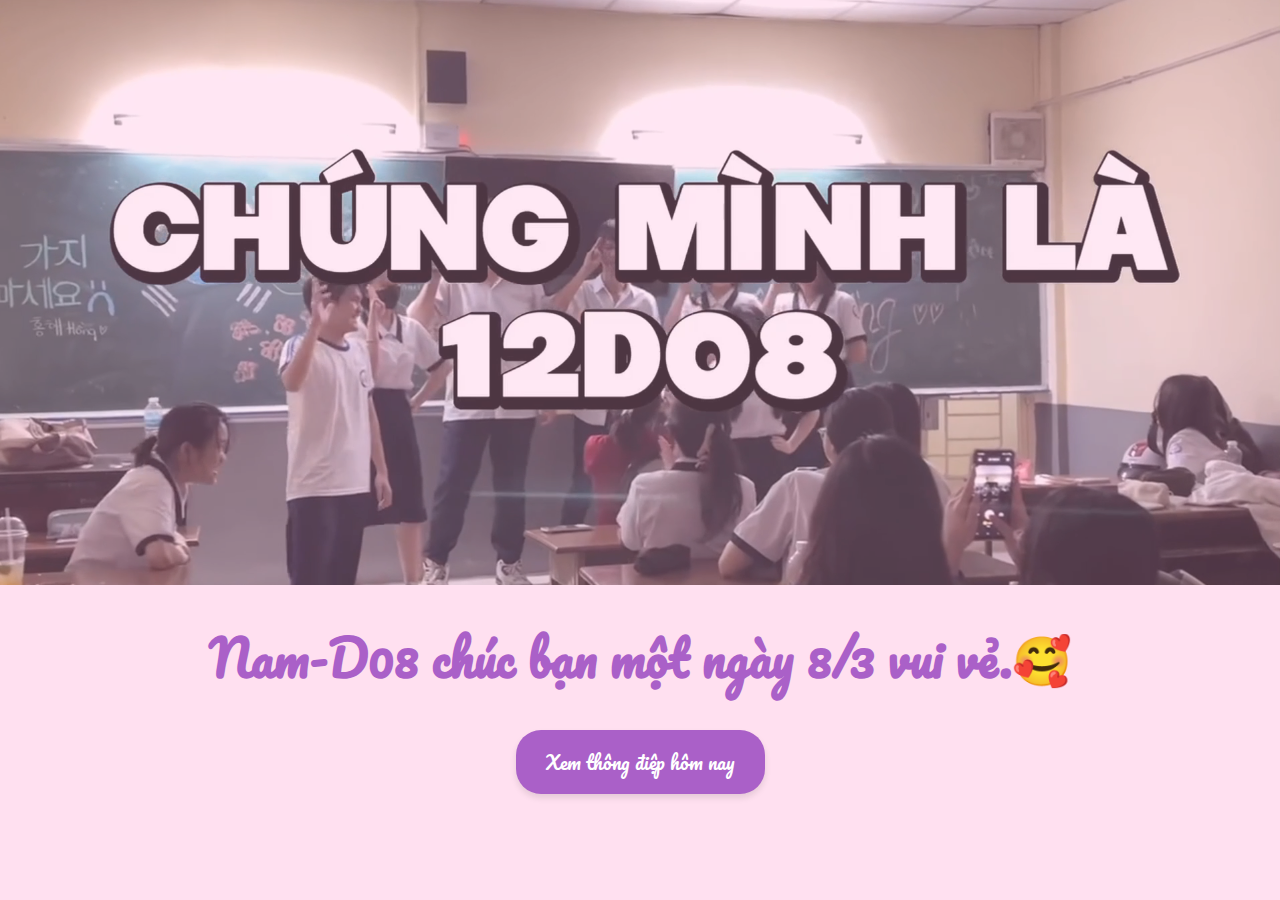
==== index.html @ 5319e2ed "Initial commit" ====
<!DOCTYPE html>
<html lang="vi">
  <head>
    <link rel="preconnect" href="https://fonts.googleapis.com" />
    <link rel="preconnect" href="https://fonts.gstatic.com" crossorigin />
    <link
      href="https://fonts.googleapis.com/css2?family=Lobster&family=Pacifico&display=swap"
      rel="stylesheet"
    />
    <link rel="stylesheet" href="style.css" />
    <script src="script.js"></script>
    <meta charset="UTF-8" />
    <meta name="viewport" content="width=device-width, initial-scale=1.0" />
    <title>Chúc mừng ngày 8/3</title>
  </head>

  <body style="min-height: 100%">
    <div class="video-container">
      <video id="video" src="assets/videos/Videos-3.mp4" autoplay muted></video>
      <div
        style="
          position: absolute;
          top: 0;
          left: 0;
          width: 100%;
          height: 100%;
          background-color: hsla(329, 100%, 85%, 0.3);
          pointer-events: none;
          transition: all 0.1s ease;
          opacity: 1;
        "
        id="overlay"
      ></div>
      <audio id="background-audio" autoplay loop>
        <source
          src="assets/music/[Lyrics+Vietsub] Love Story - Taylor Swift ｜ Lyn Lapid (Cover).mp3"
          type="audio/mpeg"
        />
      </audio>
    </div>
    <h1 class="header">Nam-D08 chúc bạn một ngày 8/3 vui vẻ.🥰</h1>
    <button class="cards-shown-button" onclick="showCards()">
      Xem thông điệp hôm nay
    </button>

    <div class="cards-container" id="cards-container">
      <button class="cards-button" id="card-1" onclick="flipCard(1)">
        <div class="card-inner">
          <div class="card-front">
            <img class="cards-image" src="assets/cards/Mặt trước.png" />
          </div>
          <div class="card-back">
            <img class="cards-image" id="card-back-1" />
          </div>
        </div>
      </button>

      <button class="cards-button" id="card-2" onclick="flipCard(2)">
        <div class="card-inner">
          <div class="card-front">
            <img class="cards-image" src="assets/cards/Mặt trước.png" />
          </div>
          <div class="card-back">
            <img class="cards-image" id="card-back-2" />
          </div>
        </div>
      </button>

      <button class="cards-button" id="card-3" onclick="flipCard(3)">
        <div class="card-inner">
          <div class="card-front">
            <img class="cards-image" src="assets/cards/Mặt trước.png" />
          </div>
          <div class="card-back">
            <img class="cards-image" id="card-back-3" />
          </div>
        </div>
      </button>
    </div>
  </body>
</html>
---- style.css ----
.video-container {
  position: relative;
  width: 100%;
  height: fit-content;
  max-height: 65%;
}

video {
  width: 100%;
  height: 100%;
  object-fit: cover;
}

.overlay {
  position: absolute;
  top: 0;
  left: 0;
  width: 100%;
  height: 100%;
  background-color: rgba(255, 224, 240);
  pointer-events: none;
  opacity: 1;
  transition: background-color 2s ease-in-out;
}

html,
body {
  margin: 0;
  padding: 0;
  width: 100%;
  height: 100%;
  max-width: 100%;
}

body {
  font-family: "Pacifico", sans-serif;
  background-color: rgb(255, 224, 240);
  display: flex;
  flex-direction: column;
  height: 100vh;
  min-height: 115vh;
  max-width: 100%;
  margin: 0;
  text-align: center;
  overflow-y: scroll;
}

/* quote explain */

.container {
  flex-direction: row;
  display: flex;
  width: calc(100% - 20px);
  height: 95%;
  background-color: #d69ade;
  border-radius: 25px;
  justify-items: center;
  margin: 10px;
  align-self: center;
  transition: all 0.25s ease;
}

.explain-container,
.image-container {
  margin: 15px;
  border-radius: 25px;
  transition: all 0.25s ease;
}

.explain-container {
  background-color: #aa60c8;
  justify-items: left;
  font-size: calc(0.35rem + 1vw);
  width: 75%;
}

.explain-container h1,
h2,
p {
  color: white;
  margin: 20px;
  transition: all 0.25s ease;
}

.cards-constellation {
  width: 95%;
  height: fit-content;
  margin-left: calc(5% + 5px);
  border-radius: 5%;
  transition: all 0.25s ease;
}

.scroll-view {
  scrollbar-width: none;
  height: calc(100% - 95px);
  width: 100%;
  overflow-y: scroll;
  scroll-snap-type: x mandatory;
}

.chat-container {
  width: 75%;
  height: fit-content;
  flex-direction: row;
  display: flex;
  transition: all 0.25s ease;
}

.avatar-container {
  align-self: flex-end;
  margin: 15px;
  margin-bottom: 5px;
  background-color: #d69ade;
  height: 95px;
  width: 95px;
  border-radius: 100%;
  transition: all 0.25s ease;
}

.avatar {
  margin: 5px;
  width: 85px;
  height: 85px;
  border-radius: 100%;
  transition: all 0.25s ease;
}

.chat-text-container {
  background-color: #d69ade;
  align-self: flex-end;
  margin: 5px;
  margin-left: 0px;
  border-radius: 25px;
  width: calc(100% - (95px + 15px * 2));
  height: fit-content;
  transition: all 0.25s ease;
}

.text {
  color: #fff;
  text-align: left;
  text-justify: center;
  margin: 20px;
  transition: all 0.25s ease;
}

.image-container {
  justify-content: center;
  align-content: center;
  width: 25%;
  transition: all 0.25s ease;
}

.cards-constellation {
  border-radius: 25px;
  transition: all 0.25s ease;
}

.header {
  color: #aa60c8;
  font-size: 3rem;
  justify-self: center;
  margin: 30px;
  transition: all 0.25s ease;
}

/* quote explain */

.cards-shown-button {
  background-color: #aa60c8;
  align-self: center;
  justify-self: center;
  color: white;
  border: none;
  padding: 15px 30px;
  font-size: 1.2rem;
  cursor: pointer;
  border-radius: 25px;
  transition: all 0.5s ease;
  box-shadow: 0 4px 6px rgba(0, 0, 0, 0.1);
  font-family: "Pacifico", serif;
  transition: all 0.5s ease;
}

.cards-container {
  opacity: 0;
  pointer-events: none;
  transition: all 0.75s ease;
  display: flex;
  flex-direction: row;
  justify-content: center;
  align-items: center;
  position: absolute;
  width: 100%;
  height: 100%;
  background-color: #00000081;
}

.cards-button {
  perspective: 1000px;
  pointer-events: none;
  transform: translateY(-100px);
  opacity: 0;
  transition: all 0.5s ease;
  background: none;
  border: none;
  justify-content: center;
  position: relative;
  width: 90%;
  height: 90%;
  transition: all 0.5s ease;
  border-radius: 5%;
}

.card-inner {
  width: 100%;
  height: 100%;
  position: relative;
  transform-style: preserve-3d;
  transition: transform 0.75s;
  border-radius: 10%;
}

.card-front,
.card-back {
  width: 100%;
  height: 100%;
  position: absolute;
  backface-visibility: hidden;
  display: flex;
  align-items: center;
  justify-content: center;
  transition: all 0.5s ease;
  border-radius: 5%;
}

.cards-button.flipped .card-inner {
  transform: rotateY(-180deg);
}

.card-back {
  font-size: 16px;
  transform: rotateY(180deg);
  display: flex;
  align-items: center;
  justify-content: center;
}

.cards-image {
  width: calc(90%);
  height: fit-content;
  transition: all 0.75s ease;
  border-radius: 5%;
}

.image {
  width: 100%;
  height: 100%;
  background-color: black;
  object-fit: cover;
  border-radius: 10px;
}

/* Responsive Styles */

@media (max-width: 600px) {
  body {
    height: 100%;
  }

  .header {
    font-size: 1.8rem;
  }

  .cards-shown-button {
    font-size: 1rem;
    padding: 12px 24px;
  }

  .container {
    align-items: center;
    flex-direction: column;
    width: 95%;
    height: 90%;
    margin: 5px;
  }

  .image-container {
    width: 90%;
    height: 25%;
  }

  .cards-constellation {
    width: 25%;
    height: fit-content;
    align-self: center;
    justify-self: center;
    border-radius: 5%;
    margin-top: 5px;
    margin-left: 0px;
  }

  .explain-container {
    width: 90%;
    height: calc(100% - 25% - 15px * 4);
  }

  .avatar-container {
    width: 55px;
    height: 55px;
    margin: 10px;
  }

  .avatar {
    width: 45px;
    height: 45px;
  }

  .chat-container {
    width: 100%;
  }

  .chat-text-container {
    margin: 10px;
    width: 75%;
  }
}

.cards-image:hover {
  transform: translateY(-10px);
}

button:hover {
  transform: translateY(-7px);
}

.cards-shown-button:hover {
  background-color: #714283;
  transform: translateY(-2px);
  box-shadow: 0 6px 8px rgba(0, 0, 0, 0.15);
}
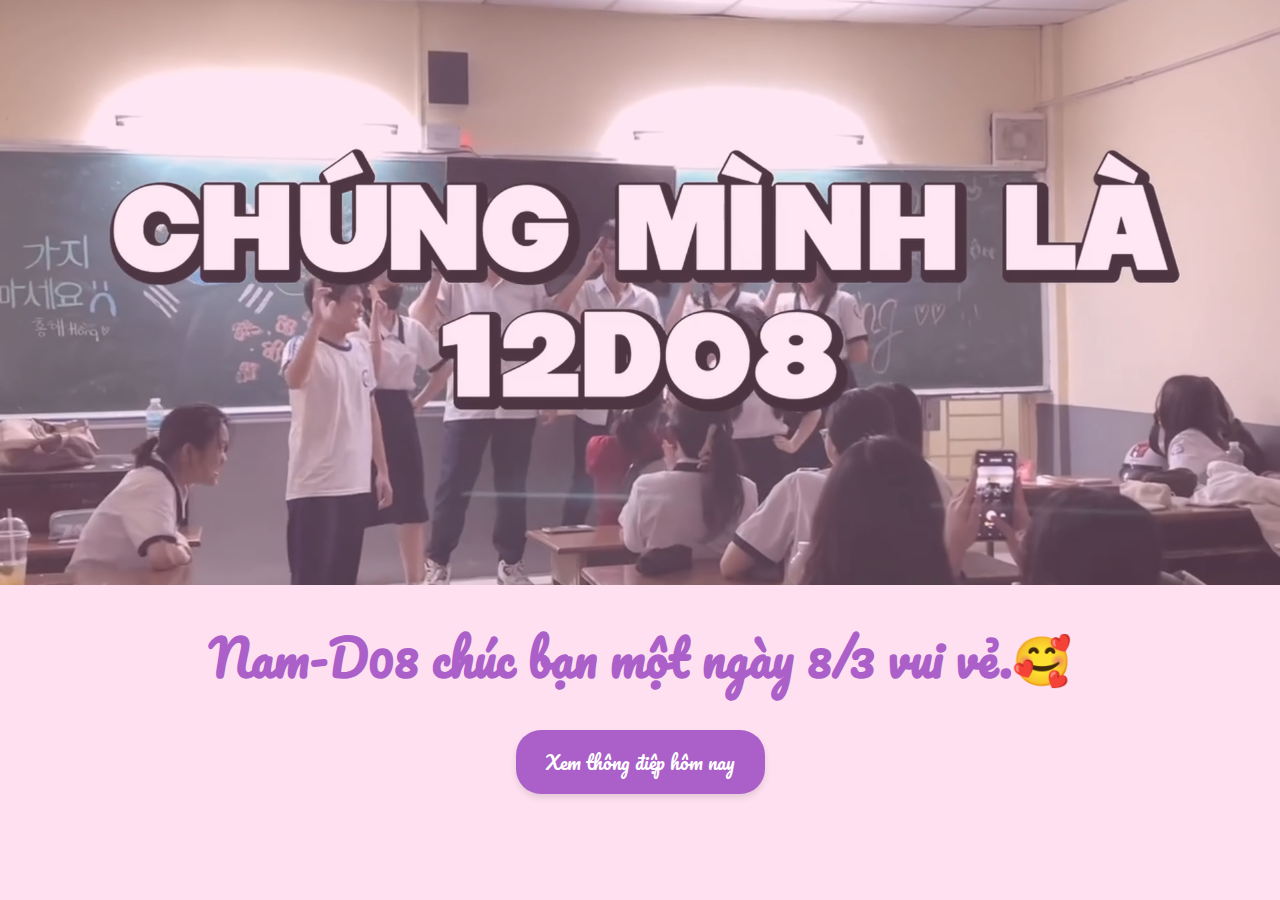
==== commit 62103aa7: "Fix after rebase" ====
--- a/index.html
+++ b/index.html
@@ -12,11 +12,18 @@
     <meta charset="UTF-8" />
     <meta name="viewport" content="width=device-width, initial-scale=1.0" />
     <title>Chúc mừng ngày 8/3</title>
+    <link
+      rel="icon"
+      href="assets/icon/christmas-star.png"
+      type="image/x-icon"
+    />
   </head>
 
   <body style="min-height: 100%">
     <div class="video-container">
-      <video id="video" src="assets/videos/Videos-3.mp4" autoplay muted></video>
+      <video id="video" preload="none" autoplay playsinline muted>
+        <source src="assets/videos/Videos-3.mp4" type="video/mp4" />
+      </video>
       <div
         style="
           position: absolute;
--- a/style.css
+++ b/style.css
@@ -34,7 +34,7 @@
 
 body {
   font-family: "Pacifico", sans-serif;
-  background-color: rgb(255, 224, 240);
+  background-color: #ffe0f0;
   display: flex;
   flex-direction: column;
   height: 100vh;
@@ -92,18 +92,52 @@
 
 .scroll-view {
   scrollbar-width: none;
-  height: calc(100% - 95px);
+  height: calc(100% - 135px);
   width: 100%;
   overflow-y: scroll;
   scroll-snap-type: x mandatory;
 }
 
-.chat-container {
+.chat-container-shaman {
   width: 75%;
   height: fit-content;
   flex-direction: row;
   display: flex;
   transition: all 0.25s ease;
+}
+
+.chat-container-user {
+  width: 75%;
+  margin-left: 25%;
+  height: fit-content;
+  flex-direction: row;
+  display: flex;
+  transition: all 0.25s ease;
+}
+
+.chat-quote {
+  justify-self: center;
+  margin-top: 5px;
+  width: 90%;
+  height: fit-content;
+  background-color: #d69ade;
+  border-radius: 25px;
+}
+
+.chat-quote button {
+  font-family: "Pacifico", sans-serif;
+  font-size: calc(0.35rem + 1vw);
+  width: 96%;
+  height: 7vh;
+  margin: 2%;
+  border-radius: 20px;
+  border-width: 0;
+  background-color: #ffe3f2;
+  transition: all 0.75s ease;
+}
+
+.chat-quote button:hover {
+  background-color: #ffa8d5;
 }
 
 .avatar-container {
@@ -330,10 +364,6 @@
   transform: translateY(-10px);
 }
 
-button:hover {
-  transform: translateY(-7px);
-}
-
 .cards-shown-button:hover {
   background-color: #714283;
   transform: translateY(-2px);
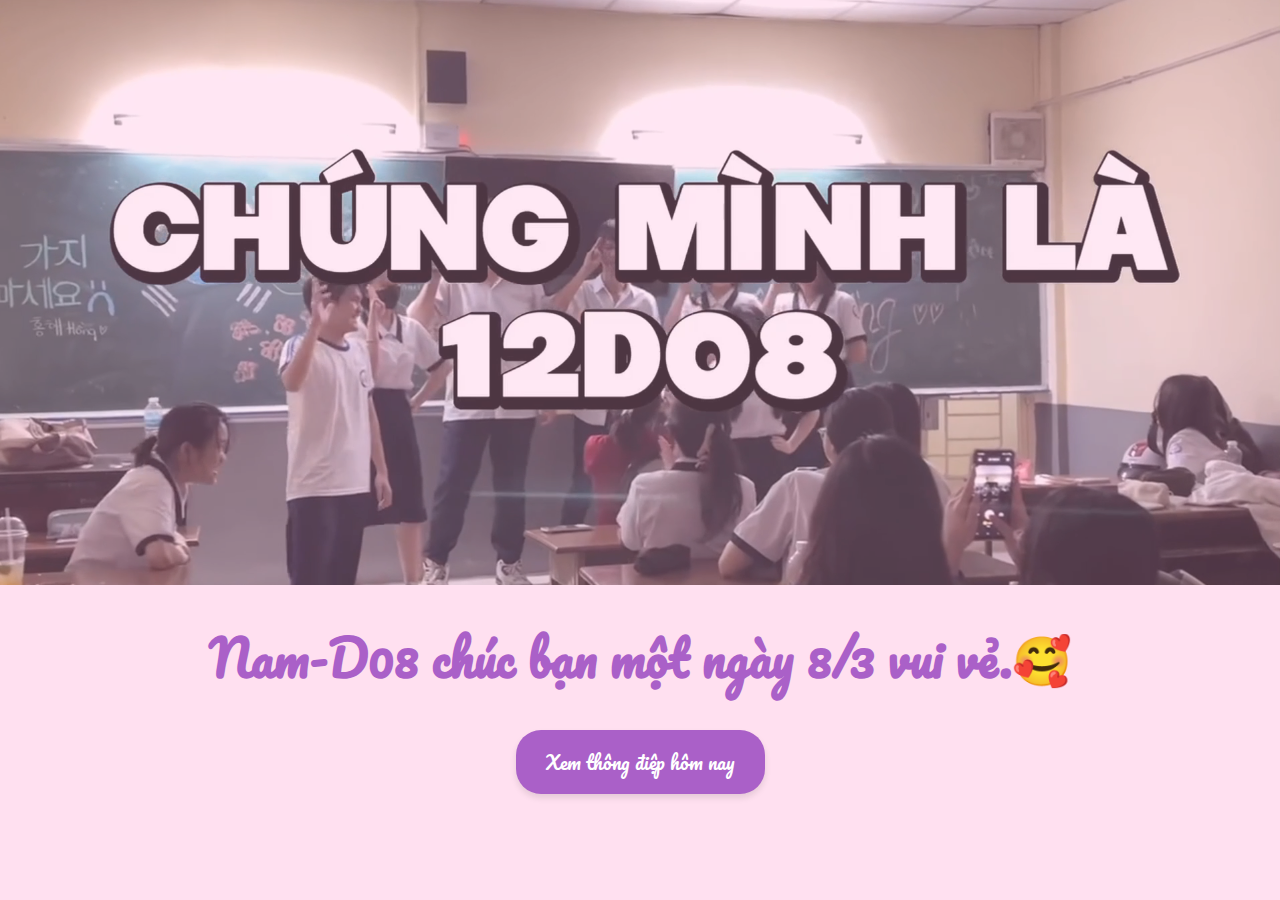
==== commit 6f55239d: "Fix after rebase" ====
--- a/index.html
+++ b/index.html
@@ -38,11 +38,8 @@
         "
         id="overlay"
       ></div>
-      <audio id="background-audio" autoplay loop>
-        <source
-          src="assets/music/[Lyrics+Vietsub] Love Story - Taylor Swift ｜ Lyn Lapid (Cover).mp3"
-          type="audio/mpeg"
-        />
+      <audio id="background-audio" autoplay loop muted>
+        <source src="assets/music/Love Story.mp3" type="audio/mpeg" />
       </audio>
     </div>
     <h1 class="header">Nam-D08 chúc bạn một ngày 8/3 vui vẻ.🥰</h1>
--- a/style.css
+++ b/style.css
@@ -52,6 +52,7 @@
   display: flex;
   width: calc(100% - 20px);
   height: 95%;
+  max-height: 95%;
   background-color: #d69ade;
   border-radius: 25px;
   justify-items: center;
@@ -72,6 +73,7 @@
   justify-items: left;
   font-size: calc(0.35rem + 1vw);
   width: 75%;
+  height: calc(100% - 15 * 2px);
 }
 
 .explain-container h1,
@@ -96,6 +98,12 @@
   width: 100%;
   overflow-y: scroll;
   scroll-snap-type: x mandatory;
+}
+
+.chat-container-shaman,
+.chat-container-user {
+  margin-top: 5px;
+  margin-bottom: 5px;
 }
 
 .chat-container-shaman {
@@ -164,6 +172,7 @@
   align-self: flex-end;
   margin: 5px;
   margin-left: 0px;
+  margin-right: 0px;
   border-radius: 25px;
   width: calc(100% - (95px + 15px * 2));
   height: fit-content;
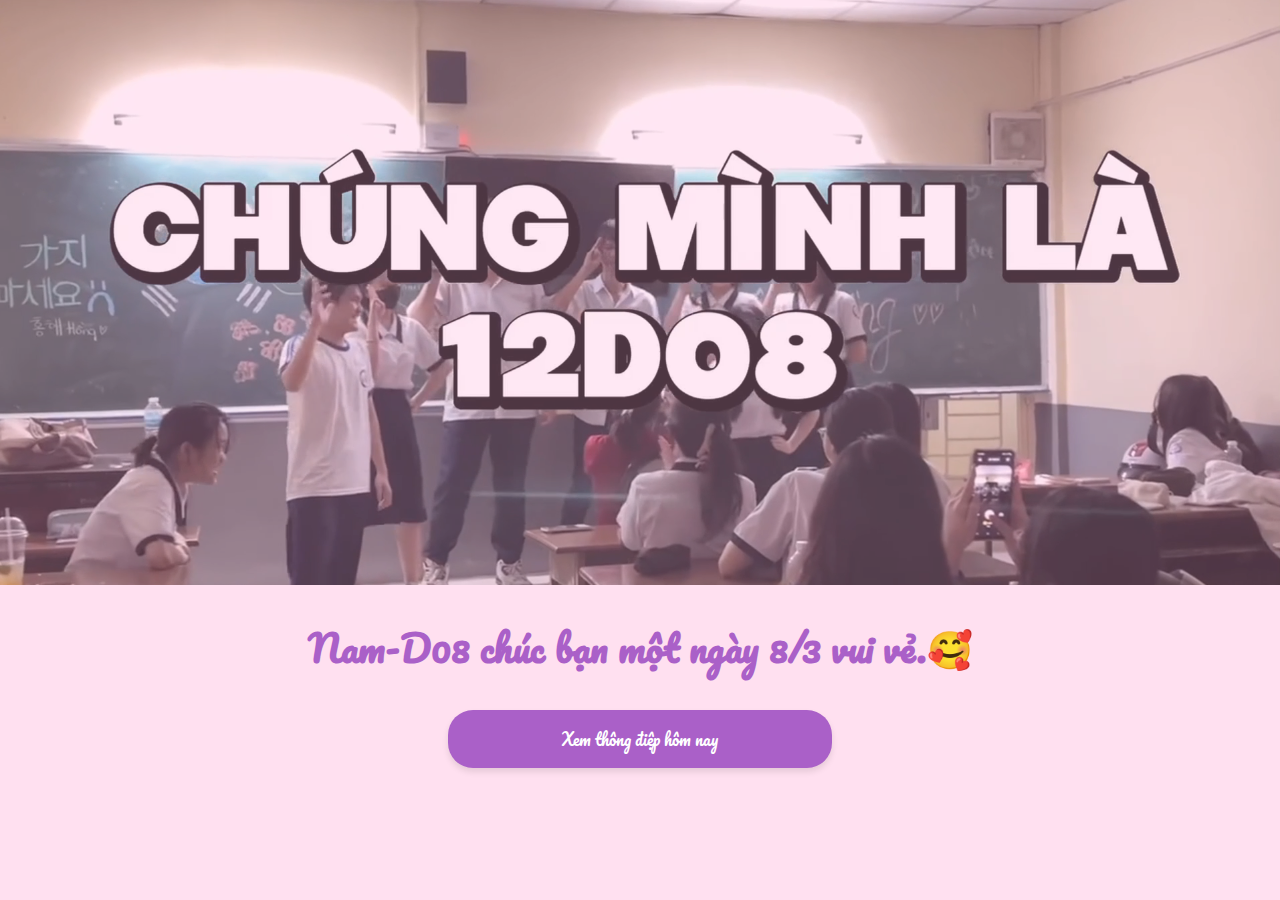
==== commit 30c159a2: "Fix after rebase" ====
--- a/index.html
+++ b/index.html
@@ -19,7 +19,7 @@
     />
   </head>
 
-  <body style="min-height: 100%">
+  <body style="min-height: fit-content">
     <div class="video-container">
       <video id="video" preload="none" autoplay playsinline muted>
         <source src="assets/videos/Videos-3.mp4" type="video/mp4" />
@@ -48,35 +48,62 @@
     </button>
 
     <div class="cards-container" id="cards-container">
-      <button class="cards-button" id="card-1" onclick="flipCard(1)">
+      <button
+        class="cards-button"
+        id="card-1"
+        onclick="flipCard(1)"
+        title="Flip Card 1"
+      >
         <div class="card-inner">
           <div class="card-front">
-            <img class="cards-image" src="assets/cards/Mặt trước.png" />
+            <img
+              class="cards-image"
+              src="assets/cards/Mặt trước.png"
+              alt="Mặt trước"
+            />
           </div>
           <div class="card-back">
-            <img class="cards-image" id="card-back-1" />
+            <img class="cards-image" id="card-back-1" alt="Card back 1" />
           </div>
         </div>
       </button>
 
-      <button class="cards-button" id="card-2" onclick="flipCard(2)">
+      <button
+        class="cards-button"
+        id="card-2"
+        onclick="flipCard(2)"
+        title="Flip Card 2"
+      >
         <div class="card-inner">
           <div class="card-front">
-            <img class="cards-image" src="assets/cards/Mặt trước.png" />
+            <img
+              class="cards-image"
+              src="assets/cards/Mặt trước.png"
+              alt="Mặt trước"
+            />
           </div>
           <div class="card-back">
-            <img class="cards-image" id="card-back-2" />
+            <img class="cards-image" id="card-back-2" alt="Card back 2" />
           </div>
         </div>
       </button>
 
-      <button class="cards-button" id="card-3" onclick="flipCard(3)">
+      <button
+        class="cards-button"
+        id="card-3"
+        onclick="flipCard(3)"
+        title="Flip Card 3"
+      >
         <div class="card-inner">
           <div class="card-front">
-            <img class="cards-image" src="assets/cards/Mặt trước.png" />
+            <img
+              class="cards-image"
+              src="assets/cards/Mặt trước.png"
+              alt="Mặt trước"
+            />
           </div>
           <div class="card-back">
-            <img class="cards-image" id="card-back-3" />
+            <img class="cards-image" id="card-back-3" alt="Card back 3" />
           </div>
         </div>
       </button>
--- a/style.css
+++ b/style.css
@@ -28,7 +28,7 @@
   margin: 0;
   padding: 0;
   width: 100%;
-  height: 100%;
+  height: 100vh;
   max-width: 100%;
 }
 
@@ -38,7 +38,7 @@
   display: flex;
   flex-direction: column;
   height: 100vh;
-  min-height: 115vh;
+  min-height: 100vh;
   max-width: 100%;
   margin: 0;
   text-align: center;
@@ -201,16 +201,20 @@
 
 .header {
   color: #aa60c8;
-  font-size: 3rem;
+  font-size: calc(1.5rem + 1vw);
   justify-self: center;
   margin: 30px;
   transition: all 0.25s ease;
+  height: auto;
+  width: auto;
 }
 
 /* quote explain */
 
 .cards-shown-button {
   background-color: #aa60c8;
+  width: 30%;
+  height: fit-content;
   align-self: center;
   justify-self: center;
   color: white;
@@ -222,6 +226,7 @@
   transition: all 0.5s ease;
   box-shadow: 0 4px 6px rgba(0, 0, 0, 0.1);
   font-family: "Pacifico", serif;
+  font-size: 1rem;
   transition: all 0.5s ease;
 }
 
@@ -234,8 +239,11 @@
   justify-content: center;
   align-items: center;
   position: absolute;
-  width: 100%;
-  height: 100%;
+  height: 100vh;
+  top: 0; /* Thêm dòng này để cố định trên cùng */
+  left: 0;
+  right: 0;
+  bottom: 0; /* Thay height: 100% bằng top + bottom */
   background-color: #00000081;
 }
 
@@ -248,9 +256,8 @@
   background: none;
   border: none;
   justify-content: center;
-  position: relative;
-  width: 90%;
-  height: 90%;
+  width: 90vw;
+  height: fit-content;
   transition: all 0.5s ease;
   border-radius: 5%;
 }
@@ -258,7 +265,6 @@
 .card-inner {
   width: 100%;
   height: 100%;
-  position: relative;
   transform-style: preserve-3d;
   transition: transform 0.75s;
   border-radius: 10%;
@@ -290,8 +296,8 @@
 }
 
 .cards-image {
-  width: calc(90%);
-  height: fit-content;
+  width: 90%;
+  height: calc(100% * 100vw / 3);
   transition: all 0.75s ease;
   border-radius: 5%;
 }
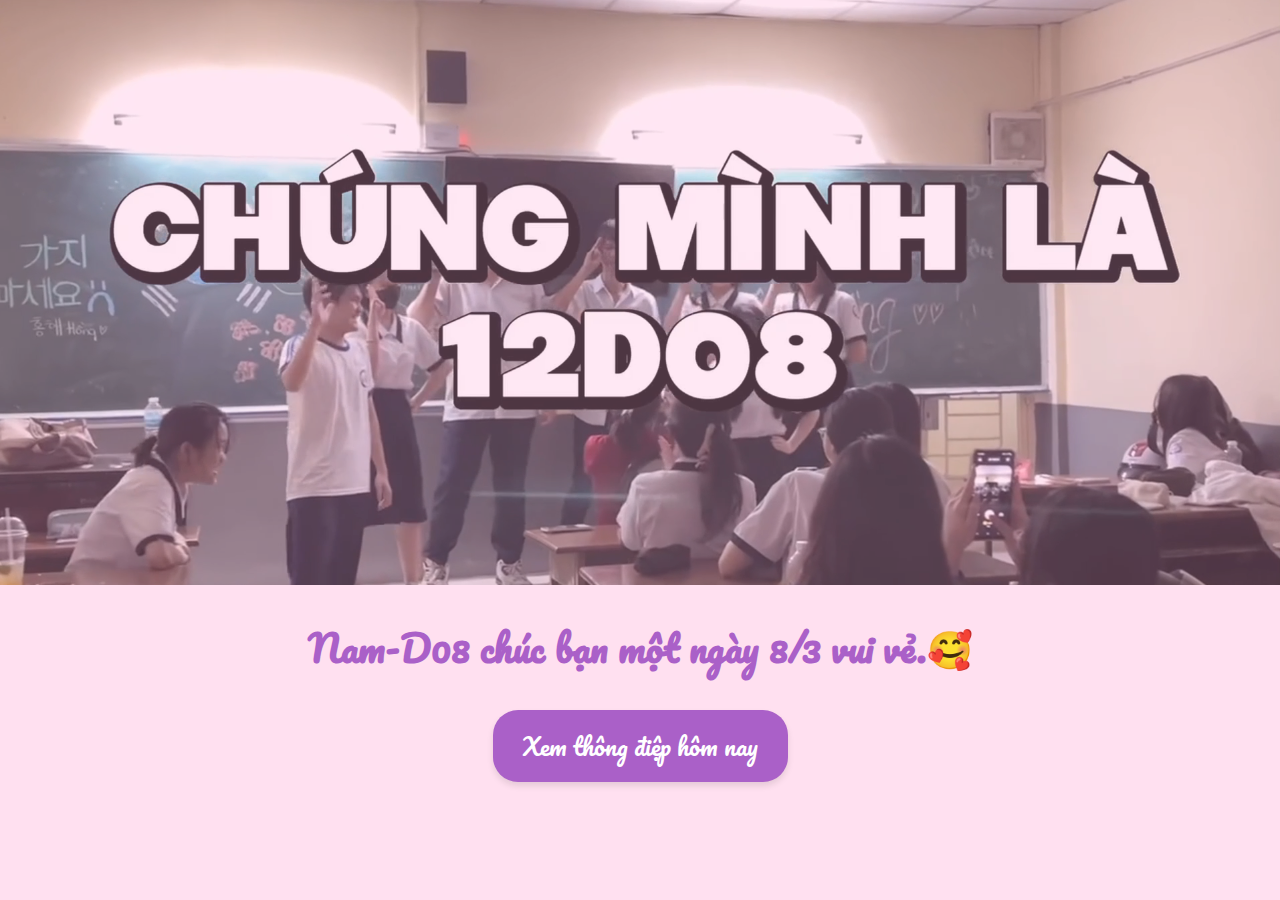
==== commit e6462c62: "Update index.html" ====
--- a/index.html
+++ b/index.html
@@ -1,6 +1,15 @@
 <!DOCTYPE html>
 <html lang="vi">
   <head>
+    <!-- Google tag (gtag.js) -->
+<script async src="https://www.googletagmanager.com/gtag/js?id=G-3YDQMK3GL0"></script>
+<script>
+  window.dataLayer = window.dataLayer || [];
+  function gtag(){dataLayer.push(arguments);}
+  gtag('js', new Date());
+
+  gtag('config', 'G-3YDQMK3GL0');
+</script>
     <link rel="preconnect" href="https://fonts.googleapis.com" />
     <link rel="preconnect" href="https://fonts.gstatic.com" crossorigin />
     <link
--- a/style.css
+++ b/style.css
@@ -85,8 +85,8 @@
 }
 
 .cards-constellation {
-  width: 95%;
-  height: fit-content;
+  width: 90%;
+  height: calc(100% * 100vw / 3);
   margin-left: calc(5% + 5px);
   border-radius: 5%;
   transition: all 0.25s ease;
@@ -124,6 +124,7 @@
 }
 
 .chat-quote {
+  margin: auto;
   justify-self: center;
   margin-top: 5px;
   width: 90%;
@@ -153,16 +154,16 @@
   margin: 15px;
   margin-bottom: 5px;
   background-color: #d69ade;
-  height: 95px;
-  width: 95px;
+  height: 5vw;
+  width: 5vw;
   border-radius: 100%;
   transition: all 0.25s ease;
 }
 
 .avatar {
-  margin: 5px;
-  width: 85px;
-  height: 85px;
+  margin: 5%;
+  width: 90%;
+  height: 90%;
   border-radius: 100%;
   transition: all 0.25s ease;
 }
@@ -183,7 +184,7 @@
   color: #fff;
   text-align: left;
   text-justify: center;
-  margin: 20px;
+  margin: 3.5%;
   transition: all 0.25s ease;
 }
 
@@ -211,9 +212,14 @@
 
 /* quote explain */
 
+.choice {
+  width: 90%;
+  height: fit-content;
+}
+
 .cards-shown-button {
   background-color: #aa60c8;
-  width: 30%;
+  width: fit-content;
   height: fit-content;
   align-self: center;
   justify-self: center;
@@ -226,7 +232,7 @@
   transition: all 0.5s ease;
   box-shadow: 0 4px 6px rgba(0, 0, 0, 0.1);
   font-family: "Pacifico", serif;
-  font-size: 1rem;
+  font-size: 150%;
   transition: all 0.5s ease;
 }
 
@@ -340,8 +346,8 @@
   }
 
   .cards-constellation {
-    width: 25%;
-    height: fit-content;
+    width: 30%;
+    height: calc(100% * 100vw / 3);
     align-self: center;
     justify-self: center;
     border-radius: 5%;
@@ -349,20 +355,18 @@
     margin-left: 0px;
   }
 
+  .chat-quote {
+    justify-self: center;
+    margin-top: 5px;
+    width: 90%;
+    height: fit-content;
+    background-color: #d69ade;
+    border-radius: 25px;
+  }
+
   .explain-container {
     width: 90%;
     height: calc(100% - 25% - 15px * 4);
-  }
-
-  .avatar-container {
-    width: 55px;
-    height: 55px;
-    margin: 10px;
-  }
-
-  .avatar {
-    width: 45px;
-    height: 45px;
   }
 
   .chat-container {
